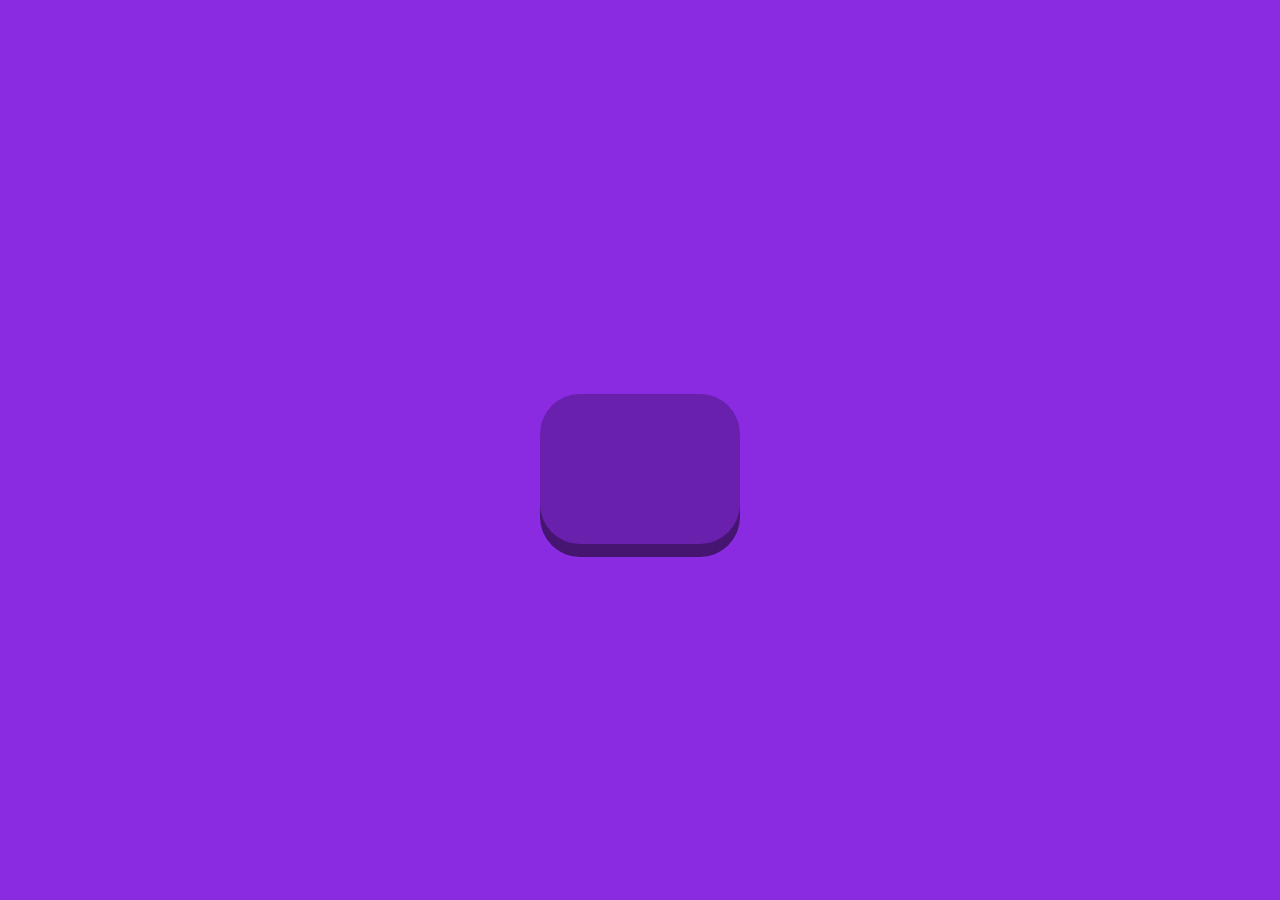
==== index.html @ 523de901 "Update index.html" ====
<!DOCTYPE html>
<html lang="en">

<head>
    <meta charset="utf-8">
    <meta name="viewport"
        content="width=device-width, initial-scale=1.0, minimum-scale=1.0, maximum-scale=1.0, user-scalable=no" />
    <meta http-equiv="X-UA-Compatible" content="IE=edge" />
    <title>Telegram Mini Apps Vanilla JS Sample App</title>
    <style>
        body {
            display: flex;
            justify-content: center;
            align-items: center;
            height: 100vh;
            margin: 0;
            background-color: blueviolet;
        }

        #button-container {
            position: relative;
        }

        #resumepause {
            width: 200px;
            height: 150px;
            border: none;
            background: rgb(105, 32, 173);
            cursor: pointer;
            background-repeat: no-repeat;
            background-position: center center;
            background-size: 80px;
            border-radius: 40px;
            outline: none;
            transition: transform 0.2s ease;
            -webkit-tap-highlight-color: transparent;
        }

        #shadow {
            position: absolute;
            top: 30px;
            left: 0;
            width: 100%;
            height: 100%;
            border-radius: 40px;
            background-color: rgba(0, 0, 0, 0.5);
            pointer-events: none;
            z-index: -1;
        }

        #resumepause.active {
            transform: translateY(20px);
        }

        /* Hide the preloaded images */
        #preloaded-images {
            display: none;
        }
    </style>
</head>

<body>
    <!-- Preload images -->
    <div id="preloaded-images">
        <img src="static/img/buttons/resume.png" alt="Resume Icon">
        <img src="static/img/buttons/pause.png" alt="Pause Icon">
    </div>

    <main>
        <div id="button-container">
            <div id="shadow"></div>
            <button id="resumepause" onclick="toggleresumepause()"></button>
        </div>
    </main>
    <script>
        var isPlaying = false;
        var playIcon = "static/img/buttons/resume.png";
        var pauseIcon = "static/img/buttons/pause.png";

        function toggleresumepause() {
            var button = document.getElementById("resumepause");
            isPlaying = !isPlaying;
            button.style.backgroundImage = "url('" + (isPlaying ? pauseIcon : playIcon) + "')";
            button.classList.toggle('active', isPlaying);
        }

        toggleresumepause();
    </script>

    <script src="https://telegram.org/js/telegram-web-app.js"></script>
    <script>
        // Init TWA
        Telegram.WebApp.ready();

        // Event occurs whenever theme settings are changed in the user's Telegram app (including switching to night mode).
        Telegram.WebApp.onEvent('themeChanged', function () {
            document.documentElement.className = Telegram.WebApp.colorScheme;
        });

        // Show main button
        Telegram.WebApp.MainButton.setParams({
            text: 'Main Button'
        });
        Telegram.WebApp.MainButton.onClick(function () {
            Telegram.WebApp.showScanQrPopup('Улыбайся', qrTextReceived)
        });
        Telegram.WebApp.MainButton.show();

        // Function to call showPopup API
        function showPopup() {
            Telegram.WebApp.showPopup({
                title: 'Title',
                message: 'Some message',
                buttons: [
                    { id: 'link', type: 'default', text: 'Open ton.org' },
                    { type: 'cancel' },
                ]
            }, function (btn) {
                if (btn === 'link') {
                    Telegram.WebApp.openLink('https://ton.org/');
                }
            });
        };

        function qrTextReceived(data) {
            var text = data.data
            Telegram.WebApp.showAlert(text)
            if (text.startsWith("http"))
                Telegram.WebApp.openLink(text, { try_instant_view: true })
            return true
        }

        // Function to toggle main TWA button
        function toggleMainButton() {
            if (Telegram.WebApp.MainButton.isVisible) {
                Telegram.WebApp.MainButton.hide();
            } else {
                Telegram.WebApp.MainButton.show();
            }
        };

        Telegram.WebApp.setHeaderColor('secondary_bg_color');

        Telegram.WebApp.onEvent('themeChanged', function () {
            document.body.setAttribute('style', '--bg-color:' + Telegram.WebApp.backgroundColor);
        });
        Telegram.WebApp.expand()
    </script>


    <!-- Eruda is console for mobile browsers -->
    <script src="https://cdn.jsdelivr.net/npm/eruda"></script>
    <script>eruda.init();</script>
</body>

</html>
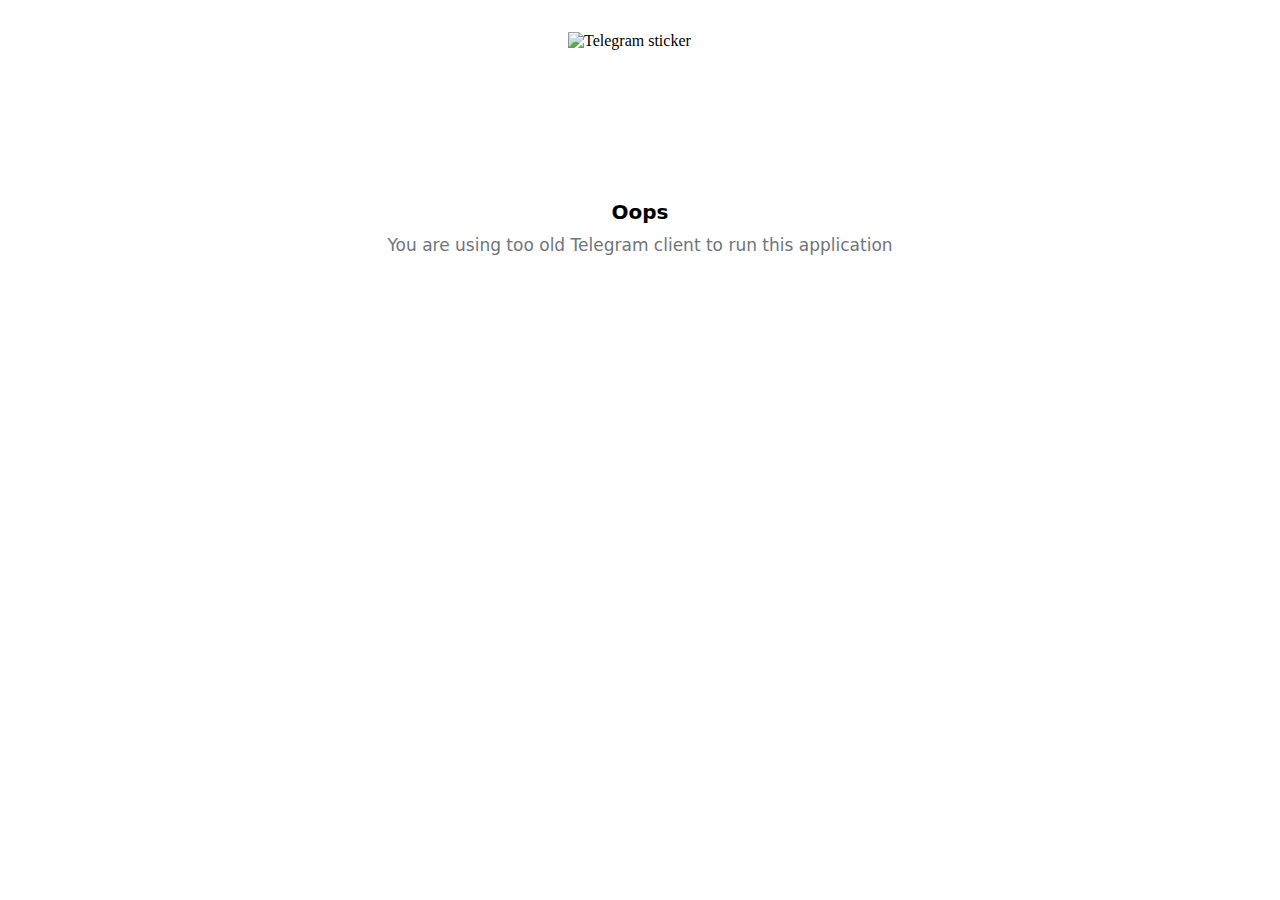
==== commit 5db24bcd: "Updates" ====
--- a/index.html
+++ b/index.html
@@ -1,156 +1,15 @@
-<!DOCTYPE html>
+<!doctype html>
 <html lang="en">
-
-<head>
-    <meta charset="utf-8">
-    <meta name="viewport"
-        content="width=device-width, initial-scale=1.0, minimum-scale=1.0, maximum-scale=1.0, user-scalable=no" />
-    <meta http-equiv="X-UA-Compatible" content="IE=edge" />
-    <title>Telegram Mini Apps Vanilla JS Sample App</title>
-    <style>
-        body {
-            display: flex;
-            justify-content: center;
-            align-items: center;
-            height: 100vh;
-            margin: 0;
-            background-color: blueviolet;
-        }
-
-        #button-container {
-            position: relative;
-        }
-
-        #resumepause {
-            width: 200px;
-            height: 150px;
-            border: none;
-            background: rgb(105, 32, 173);
-            cursor: pointer;
-            background-repeat: no-repeat;
-            background-position: center center;
-            background-size: 80px;
-            border-radius: 40px;
-            outline: none;
-            transition: transform 0.2s ease;
-            -webkit-tap-highlight-color: transparent;
-        }
-
-        #shadow {
-            position: absolute;
-            top: 30px;
-            left: 0;
-            width: 100%;
-            height: 100%;
-            border-radius: 40px;
-            background-color: rgba(0, 0, 0, 0.5);
-            pointer-events: none;
-            z-index: -1;
-        }
-
-        #resumepause.active {
-            transform: translateY(20px);
-        }
-
-        /* Hide the preloaded images */
-        #preloaded-images {
-            display: none;
-        }
-    </style>
-</head>
-
-<body>
-    <!-- Preload images -->
-    <div id="preloaded-images">
-        <img src="static/img/buttons/resume.png" alt="Resume Icon">
-        <img src="static/img/buttons/pause.png" alt="Pause Icon">
-    </div>
-
-    <main>
-        <div id="button-container">
-            <div id="shadow"></div>
-            <button id="resumepause" onclick="toggleresumepause()"></button>
-        </div>
-    </main>
-    <script>
-        var isPlaying = false;
-        var playIcon = "static/img/buttons/resume.png";
-        var pauseIcon = "static/img/buttons/pause.png";
-
-        function toggleresumepause() {
-            var button = document.getElementById("resumepause");
-            isPlaying = !isPlaying;
-            button.style.backgroundImage = "url('" + (isPlaying ? pauseIcon : playIcon) + "')";
-            button.classList.toggle('active', isPlaying);
-        }
-
-        toggleresumepause();
-    </script>
-
-    <script src="https://telegram.org/js/telegram-web-app.js"></script>
-    <script>
-        // Init TWA
-        Telegram.WebApp.ready();
-
-        // Event occurs whenever theme settings are changed in the user's Telegram app (including switching to night mode).
-        Telegram.WebApp.onEvent('themeChanged', function () {
-            document.documentElement.className = Telegram.WebApp.colorScheme;
-        });
-
-        // Show main button
-        Telegram.WebApp.MainButton.setParams({
-            text: 'Main Button'
-        });
-        Telegram.WebApp.MainButton.onClick(function () {
-            Telegram.WebApp.showScanQrPopup('Улыбайся', qrTextReceived)
-        });
-        Telegram.WebApp.MainButton.show();
-
-        // Function to call showPopup API
-        function showPopup() {
-            Telegram.WebApp.showPopup({
-                title: 'Title',
-                message: 'Some message',
-                buttons: [
-                    { id: 'link', type: 'default', text: 'Open ton.org' },
-                    { type: 'cancel' },
-                ]
-            }, function (btn) {
-                if (btn === 'link') {
-                    Telegram.WebApp.openLink('https://ton.org/');
-                }
-            });
-        };
-
-        function qrTextReceived(data) {
-            var text = data.data
-            Telegram.WebApp.showAlert(text)
-            if (text.startsWith("http"))
-                Telegram.WebApp.openLink(text, { try_instant_view: true })
-            return true
-        }
-
-        // Function to toggle main TWA button
-        function toggleMainButton() {
-            if (Telegram.WebApp.MainButton.isVisible) {
-                Telegram.WebApp.MainButton.hide();
-            } else {
-                Telegram.WebApp.MainButton.show();
-            }
-        };
-
-        Telegram.WebApp.setHeaderColor('secondary_bg_color');
-
-        Telegram.WebApp.onEvent('themeChanged', function () {
-            document.body.setAttribute('style', '--bg-color:' + Telegram.WebApp.backgroundColor);
-        });
-        Telegram.WebApp.expand()
-    </script>
-
-
-    <!-- Eruda is console for mobile browsers -->
-    <script src="https://cdn.jsdelivr.net/npm/eruda"></script>
-    <script>eruda.init();</script>
-</body>
-
+  <head>
+    <meta charset="utf-8"/>
+    <meta name="viewport" content="width=device-width, initial-scale=1, user-scalable=no"/>
+    <meta name="theme-color" content="#000000"/>
+    <title>Telegram Mini App</title>
+    <script type="module" crossorigin src="/assets/index-D-DEs6H0.js"></script>
+    <link rel="stylesheet" crossorigin href="/assets/index-EFllK6Ol.css">
+  </head>
+  <body>
+    <noscript>You need to enable JavaScript to run this app.</noscript>
+    <div id="root"></div>
+  </body>
 </html>
--- a/assets/index-EFllK6Ol.css
+++ b/assets/index-EFllK6Ol.css
@@ -0,0 +1 @@
+.link{text-decoration:none;color:var(--tg-theme-link-color)}.rgb{display:inline-flex;align-items:center;gap:5px}.rgb__icon{width:18px;aspect-ratio:1;border:1px solid #555;border-radius:50%}.display-data__header{font-weight:400}.display-data__line{padding:16px 24px}.display-data__line-title{color:var(--tg-theme-subtitle-text-color)}.display-data__line-value{word-break:break-word}.ton-connect-page__placeholder{position:absolute;top:0;left:0;width:100%;height:100%;box-sizing:border-box}.ton-connect-page__button{margin:16px auto 0}.ton-connect-page__button-connected{margin:16px 24px 16px auto}.tgui-f23c0e195677169c{background:var(--tgui--bg_color);overflow:hidden}.tgui-947b927060015de8{max-height:0;transition:max-height .1s ease-in-out}.tgui-60e7968097edfa6f{color:var(--tgui--link_color);transition:transform .15s ease-out}.tgui-c900ecbd6d8d6d5e{transform:rotate(180deg)}.tgui-b8dfba0b5c3d054c{--tgui--cell--middle--padding:16px 0;align-items:center;display:flex;gap:24px;padding:0 24px}.tgui-7b5bccbb645b495f{gap:16px}.tgui-7edaaf0c57797623{background:var(--tgui--tertiary_bg_color)}.tgui-56b2e897ed7ccb22,.tgui-aaa795d78c356ac1{align-items:center;display:flex;justify-content:center}.tgui-8735a62be5a8b8a7{display:flex;flex-direction:column;flex-grow:1;gap:2px;max-width:100%;min-width:0;padding:var(--tgui--cell--middle--padding)}.tgui-1c6d7865a76a19bc,.tgui-8735a62be5a8b8a7>*{overflow:hidden;text-overflow:ellipsis}.tgui-b8dfba0b5c3d054c:not(.tgui-6c49dadccf648a5b) .tgui-1c6d7865a76a19bc,.tgui-b8dfba0b5c3d054c:not(.tgui-6c49dadccf648a5b) .tgui-8735a62be5a8b8a7>*{white-space:nowrap}.tgui-46dd90b57ffed25f{color:var(--tgui--subtitle_text_color)}.tgui-a894f59f4c5ad72f{align-items:center;display:inline-flex;gap:4px}.tgui-bb909928b48f948b,.tgui-d528ef65a8b76273,.tgui-fc059ed3ac5799a6{color:var(--tgui--hint_color)}.tgui-7b5bccbb645b495f{--tgui--cell--middle--padding:12px 0;padding:0 16px}@media (hover:hover) and (pointer:fine){.tgui-b8dfba0b5c3d054c:hover{background:var(--tgui--tertiary_bg_color)}}.tgui-b5d680db78c4cc2e{cursor:pointer;isolation:isolate;position:relative;transition:opacity .15s ease-out}.tgui-b5d680db78c4cc2e[readonly]{cursor:default;pointer-events:visible}.tgui-b5d680db78c4cc2e[disabled]{cursor:default;opacity:.35}.tgui-34eb6f8b96874d40:active,.tgui-7c5d6c1f6bbe3eaf:active{opacity:.65}@media (hover:hover) and (pointer:fine){.tgui-34eb6f8b96874d40:hover,.tgui-7c5d6c1f6bbe3eaf:hover{opacity:.85}}.tgui-8071f6e38c77bc0b{border-radius:inherit;bottom:0;left:0;overflow:hidden;position:absolute;right:0;top:0;transition:background-color .15s ease-out}.tgui-e156954daf886976{animation:tgui-81605f53eca39186 .3s cubic-bezier(.3,.3,.5,1);background:var(--tgui--outline);border-radius:50%;content:"";height:24px;margin:-12px 0;opacity:0;position:absolute;width:24px}@keyframes tgui-81605f53eca39186{0%{opacity:1;transform:scale(1)}30%{opacity:1}to{opacity:0;transform:scale(8)}}.tgui-30064fce0d501f17{font-size:var(--tgui--subheadline1--font_size);line-height:var(--tgui--subheadline1--line_height)}.tgui-8f63cd31b2513281{font-size:var(--tgui--subheadline2--font_size);line-height:var(--tgui--subheadline2--line_height)}.tgui-c3e2e598bd70eee6{font-family:var(--tgui--font-family)}.tgui-080a44e6ac3f4d27{margin:0}.tgui-5c92f90c2701fa17{font-weight:var(--tgui--font_weight--accent1)}.tgui-809f1f8a3f64154d{font-weight:var(--tgui--font_weight--accent2)}.tgui-5b8bdfbd2af10f59{font-weight:var(--tgui--font_weight--accent3)}.tgui-c602097b30e4ede9{text-transform:uppercase}.tgui-2916d621b0ea5857{font-size:var(--tgui--caption1--font_size);line-height:var(--tgui--caption1--line_height)}.tgui-937d123c23df98b3{font-size:var(--tgui--caption2--font_size);line-height:var(--tgui--caption2--line_height)}.tgui-65c206f0fd891b6b{font-size:var(--tgui--text--font_size);line-height:var(--tgui--text--line_height)}.tgui-91c5537b51b490a7{border-radius:50%}.tgui-305551eb3f5abb68.tgui-305551eb3f5abb68{background-color:var(--tgui--secondary_fill);color:var(--tgui--link_color)}.tgui-30d8642662534eb5{align-items:center;background-color:var(--tgui--tertiary_bg_color);box-shadow:0 0 0 1px var(--tgui--outline);display:flex;justify-content:center;position:relative}.tgui-1191c597a64dbd25{border-radius:inherit;display:block;height:100%;-o-object-fit:cover;object-fit:cover;position:absolute;visibility:hidden;width:100%}.tgui-72bd4140eca37f53 .tgui-1191c597a64dbd25{visibility:visible}.tgui-5ee2f1c6e1da49b5{align-items:center;display:flex;justify-content:center;position:absolute}.tgui-e3bcc434a6ee9317{position:absolute;right:-12px;top:-12px}.tgui-562f7459d74103ea{align-items:center;border-radius:20px;box-sizing:border-box;display:inline-flex;height:20px;justify-content:center;margin:0 6px;min-width:20px;padding:0 5px}.tgui-c1a5e9170826a773{height:24px;padding:0 6px}.tgui-4f69ed647e40e245{border-radius:50%;display:inline-block;height:6px;margin:7px;width:6px}.tgui-6e63faaa2b33f4ae{background:var(--tgui--button_color);color:var(--tgui--button_text_color)}.tgui-4b52474c713ffa7c{background:var(--tgui--destructive_text_color);color:var(--tgui--button_text_color)}.tgui-0278f262d68294f0{background:var(--tgui--secondary_fill);color:var(--tgui--link_color)}.tgui-0883e451f3707277{background:var(--tgui--plain_background);color:var(--tgui--plain_foreground)}.tgui-6b3dbcedd9052940{background:var(--tgui--white);color:var(--tgui--link_color)}.tgui-e05fce4753086879{font-size:var(--tgui--headline--font_size);line-height:var(--tgui--headline--line_height)}.tgui-c6d7432a5c12debe{font-size:var(--tgui--large_title--font_size);line-height:var(--tgui--large_title--line_height)}.tgui-2fc52ee93e8068a6{font-size:var(--tgui--title1--font_size);line-height:var(--tgui--title1--line_height)}.tgui-72c2a480384c4fb1{font-size:var(--tgui--title2--font_size);line-height:var(--tgui--title2--line_height)}.tgui-45c5f45d3e9105f4{font-size:var(--tgui--title3--font_size);line-height:var(--tgui--title3--line_height)}.tgui-54214e0db34f53c3{position:absolute;right:-12px;top:0}.tgui-28e0a2576155be01{display:flex}.tgui-28e0a2576155be01>:not(:first-child){margin-left:-12px}.tgui-28e0a2576155be01>*{box-shadow:0 0 0 3px var(--tgui--bg_color)}.tgui-c3d21871b48e0ba3{background:var(--tgui--bg_color);display:flex;gap:20px;overflow:hidden;padding:16px 20px;position:relative}.tgui-7b260d7ad33f3ba0:not(.tgui-f80265c401d577b0){box-shadow:var(--tgui--base--section--box_shadow)}.tgui-cefdf70a2d9648ea{border-radius:16px}.tgui-f80265c401d577b0{padding:20px}.tgui-f80265c401d577b0 .tgui-2646957e5c9379f3{color:var(--tgui--white)}.tgui-f80265c401d577b0 .tgui-62a759a0c54c3667{color:var(--tgui--white);opacity:.8}.tgui-d67d90bbcab86e14{background:var(--tgui--bg_color)}.tgui-7b260d7ad33f3ba0.tgui-d67d90bbcab86e14{border:1px solid var(--tgui--outline);border-radius:16px;box-shadow:none;margin:8px 20px}.tgui-cefdf70a2d9648ea.tgui-d67d90bbcab86e14{background:var(--tgui--quartenary_bg_color);margin:8px 16px}.tgui-11921b54915b369c{bottom:0;left:0;position:absolute;right:0;top:0}.tgui-a04b768cea14d789{display:flex;flex:1 1 0;flex-direction:column;gap:2px;z-index:var(--tgui--z-index--simple)}.tgui-62a759a0c54c3667{color:var(--tgui--subtitle_text_color)}.tgui-1e638bcb841cdfbc{color:var(--tgui--hint_color)}.tgui-5e0d89b3bc8342d8{display:flex;gap:4px;margin-top:10px}.tgui-fa2f2ea4a4ffc035{border-radius:50%;height:28px}.tgui-79024fcb6d81ad79{background:var(--tgui--secondary_fill);border-left:3px solid var(--tgui--link_color);border-radius:4px;padding:6px 28px 8px 12px;position:relative}.tgui-16ed20e7a6e2daa0{color:var(--tgui--text_color)}.tgui-bd5b6cd161834705{display:block;position:absolute;right:6px;top:4px}.tgui-6c9b3f1fd52a3108{color:var(--tgui--link_color)}.tgui-117e77cd385a9c8d{align-items:center;border:none;border-radius:8px;box-sizing:border-box;display:inline-flex;justify-content:center;max-width:100%;min-width:80px;text-decoration:none}.tgui-726846958fe7f4a0{flex-grow:1;width:100%}.tgui-117e77cd385a9c8d:after{background:var(--tgui--bg_color);bottom:0;content:"";left:0;opacity:0;position:absolute;right:0;top:0;transition:opacity .15s ease-out}.tgui-06cc94d03a7c4dd7,.tgui-8310172a5320ab71{align-items:center;display:flex;justify-content:center}.tgui-5f6014c0f063b6de{overflow:hidden;text-overflow:ellipsis;white-space:nowrap;z-index:var(--tgui--z-index--simple)}.tgui-014f2b7d196b090d.tgui-014f2b7d196b090d{align-items:center;background:inherit;border-radius:inherit;color:var(--tgui--button--spinner-color);cursor:auto;display:flex;height:100%;justify-content:center;position:absolute;width:100%}.tgui-13f23a224303ddaa{border-radius:20px;gap:6px;height:36px;min-width:34px;padding:8px 12px}.tgui-1a16a49d89076ff4{gap:8px;height:42px;min-width:42px;padding:8px 14px}.tgui-9cef742a22f195c9{gap:10px;height:50px;padding:10px 20px}.tgui-8a1ca9efa24f4809{--tgui--button--hovered-opacity:.15;--tgui--button--spinner-color:var(--tgui--button_text_color);background:var(--tgui--button_color);color:var(--tgui--button_text_color)}.tgui-91bda9a36246a33c{--tgui--button--hovered-opacity:.07;--tgui--button--spinner-color:var(--tgui--link_color);background:var(--tgui--secondary_fill);color:var(--tgui--link_color)}.tgui-48956537c34690db{--tgui--button--hovered-opacity:.03;--tgui--button--spinner-color:var(--tgui--plain_foreground);background:transparent;color:var(--tgui--link_color)}.tgui-93106efd6b6d66ee{background:var(--tgui--plain_background)}.tgui-93106efd6b6d66ee,.tgui-e884e36ff1faa596{--tgui--button--hovered-opacity:.5;--tgui--button--spinner-color:var(--tgui--plain_foreground);color:var(--tgui--plain_foreground)}.tgui-e884e36ff1faa596{background:inherit;box-shadow:0 0 0 1px var(--tgui--outline)}.tgui-ba6d30cc81e39ae5{--tgui--button--hovered-opacity:.5;--tgui--button--spinner-color:var(--tgui--surface_dark);background:var(--tgui--white)}.tgui-55e8aa7f5cea2280.tgui-1a16a49d89076ff4{border-radius:12px}.tgui-55e8aa7f5cea2280:after{content:unset}.tgui-490cb0f5ec4998f3 .tgui-06cc94d03a7c4dd7,.tgui-490cb0f5ec4998f3 .tgui-5f6014c0f063b6de,.tgui-490cb0f5ec4998f3 .tgui-8310172a5320ab71{opacity:0}@media (hover:hover) and (pointer:fine){.tgui-117e77cd385a9c8d:hover:after{opacity:var(--tgui--button--hovered-opacity)}}.tgui-0ac8c3540e603b63{color:var(--tgui--link_color)}.tgui-562a3eae646b486d{color:var(--tgui--hint_color)}.tgui-dbf261f4b3046bb3{background:var(--tgui--tertiary_bg_color);border-radius:20px;box-shadow:0 32px 64px #0000000a,0 0 2px 1px #00000005;display:inline-block;overflow:hidden;position:relative}.tgui-c6ad96fdf8ce4b28{background:var(--tgui--plain_foreground)}.tgui-80c6a0ba7b3c11fd{--tgui--cell--middle--padding:16px 0;background:var(--tgui--card_bg_color);padding:0 20px}.tgui-814d1971a92687e3{--tgui--text_color:var(--tgui--white);--tgui--hint_color:hsla(0,0%,100%,.75);background:linear-gradient(180deg,transparent 0,var(--tgui--black) 100%);bottom:0;left:0;padding-top:48px;position:absolute;right:0}.tgui-422c21c917cc0873{display:-webkit-box;-webkit-line-clamp:2;-webkit-box-orient:vertical;white-space:break-spaces}.tgui-27c5a061c5f35c04{font-weight:var(--tgui--font_weight--accent2)}.tgui-814d1971a92687e3 .tgui-27c5a061c5f35c04{color:var(--tgui--white)}.tgui-79efb12936705a6f{position:absolute;right:16px;top:16px}.tgui-6372c64c79ad2959{align-items:center;border-radius:10px;box-sizing:border-box;display:inline-flex;gap:8px;justify-content:center;padding:8px 12px;-webkit-user-select:none;-moz-user-select:none;user-select:none}.tgui-b8b077d7e3491b30{background:var(--tgui--surface_primary);box-shadow:0 12px 24px #0000000d}.tgui-ccc3e4a302799418{background:var(--tgui--plain_background)}.tgui-fdfccf8f92c11530{border-radius:10px;box-shadow:0 0 0 1px var(--tgui--outline)}.tgui-9c7ff8cd23a6ea9a{color:var(--tgui--plain_foreground);flex:1 1 0;overflow:hidden;text-overflow:ellipsis}.tgui-0d7ce20ebc0fc7aa{margin-right:2px}.tgui-67f596882eb2b6ab{align-items:center;color:var(--tgui--secondary_hint_color);display:flex;margin-top:1.5px}.tgui-a8ce18a8594cea9b{align-items:center;background:transparent;border:none;color:var(--tgui--link_color);display:flex;gap:24px;height:48px;padding:10px 24px;width:100%}.tgui-6e7ca796043fe6ca{color:var(--tgui--destructive_text_color)}.tgui-f464dba82cb8b46e{gap:18px;height:44px;padding:8px 18px}.tgui-c5be765fabc1327f{text-align:right}.tgui-437ab2028f14c95c{align-items:center;color:var(--tgui--secondary_hint_color);display:flex;gap:12px}.tgui-4af039094fb946b4{color:var(--tgui--hint_color);margin:2px 0 0}.tgui-97dd747d03e9d3e0{align-items:center;color:var(--tgui--hint_color);display:flex;gap:8px}.tgui-64a5a0dc5509605e{flex-grow:1;overflow-wrap:anywhere}.tgui-3b026a2674eb3f4c{flex-shrink:0}.tgui-dda0e80fdf796ba5{border:none;border-radius:12px;display:inline-flex;padding:8px}.tgui-b92d762e02762017{border-radius:50%;padding:6px}.tgui-93cba8aff2e72079{background:var(--tgui--secondary_fill);color:var(--tgui--link_color)}.tgui-08ef1486bc111162{background:transparent;color:var(--tgui--link_color)}.tgui-2250ff52f0b5cf71{background:var(--tgui--plain_background);color:var(--tgui--plain_foreground)}.tgui-53781f3cf83e8be1{background:inherit;box-shadow:0 0 0 1px var(--tgui--outline);color:var(--tgui--plain_foreground)}.tgui-39e9f02ce4b4b950{display:flex;gap:12px}.tgui-b3d7f75461a64b76{gap:8px}.tgui-c5545e0bc6105e48{align-items:center;background:transparent;border:none;border-radius:12px;box-sizing:border-box;color:var(--tgui--link_color);display:flex;flex:1 0 0;flex-direction:column;gap:3px;justify-content:center;max-width:100%;min-height:60px;min-width:64px;padding:0 12px}.tgui-bf32cd3c110b8729{gap:4px;min-height:64px;min-width:72px}.tgui-99a630d0096f2169{background:var(--tgui--secondary_fill)}.tgui-30bf4976f818e8bf{background:var(--tgui--plain_background);color:var(--tgui--plain_foreground)}.tgui-c0c9bf3b1a53a8a4{max-width:inherit;overflow:hidden;text-overflow:ellipsis;white-space:nowrap}.tgui-389a43acd684137a>:not(:last-child){margin-bottom:12px}.tgui-cfed40fe81d34ad5{box-sizing:border-box;padding:10px 18px}.tgui-e5c3a5b87f8b1f46{align-items:center;display:flex;flex-direction:column;gap:24px;justify-content:center;overflow:hidden;padding:32px}.tgui-9c3dbc0ef84585d4{margin:0;overflow-wrap:anywhere;text-align:center}.tgui-87cd6af55f73428d{color:var(--tgui--hint_color)}.tgui-87cd6af55f73428d:not(:first-child){margin-top:8px}.tgui-8e15431b81f6601e .tgui-db9be63c4fecf79b{background:var(--tgui--section_bg_color);box-shadow:0 1px 2px #0000001a}.tgui-97eca24324122dbc .tgui-4b78bed6e925088e{background:var(--tgui--section_bg_color);border-radius:12px}.tgui-97eca24324122dbc .tgui-4b78bed6e925088e>:first-child{border-radius:12px 12px 0 0}.tgui-97eca24324122dbc .tgui-4b78bed6e925088e>:last-child{border-radius:0 0 12px 12px}.tgui-97eca24324122dbc .tgui-4b78bed6e925088e>:only-child{border-radius:12px}.tgui-8af0d10d5540c6cc{border-top:none;border-color:var(--tgui--outline);border-width:var(--tgui--border--width);margin:0}.tgui-dbb364e8ced00cc8{padding:12px 24px}.tgui-8c4c6f82ba895475{padding:8px 16px 0}.tgui-8ebba379083b615a{padding:16px 24px 20px;text-align:center}.tgui-8c4c6f82ba895475.tgui-8ebba379083b615a{padding:16px 16px 0}.tgui-67471b69da3e3062{color:var(--tgui--section_header_text_color)}.tgui-d0251b46536ac046{color:var(--tgui--link_color);padding:20px 24px 4px 22px}.tgui-34fd1a25cc171439{color:var(--tgui--text_color);padding-left:24px}.tgui-b7217abb24e8763a{color:var(--tgui--section_header_text_color);padding:16px 16px 8px}.tgui-b7217abb24e8763a.tgui-34fd1a25cc171439{color:var(--tgui--text_color);padding:0 0 12px}.tgui-f492b616576c67fb{display:flex;gap:9px;padding:12px}.tgui-d45985ba4cb27e5f{background:var(--tgui--tertiary_bg_color);border-radius:2px;height:3px;min-width:3px;width:100%}.tgui-352b8d247f473986{background:var(--tgui--link_color)}.tgui-b53f1370d519b689{display:flex;flex-direction:column;gap:24px;margin:0;padding:32px 44px}.tgui-732e8859c58ffb77{flex-direction:row}.tgui-4614301efc783534{display:flex;overflow-x:scroll;-webkit-overflow-scrolling:touch;scrollbar-width:none}.tgui-4e145f66199825da::-webkit-scrollbar{display:none}.tgui-caaaa27ccfa566b7{--tgui--timeline--item--thickness:4px;--tgui--timeline--item--size:12px;display:flex;gap:32px}.tgui-caaaa27ccfa566b7:last-child .tgui-3fc2f0d7045d23d8{display:none}.tgui-0f46575488c31b93{min-width:var(--tgui--timeline--item--size);position:relative}.tgui-d7ba9c56743387af{border-radius:50%;height:var(--tgui--timeline--item--size);left:0;top:4px;width:var(--tgui--timeline--item--size)}.tgui-3fc2f0d7045d23d8,.tgui-d7ba9c56743387af{background:var(--tgui--quartenary_bg_color);position:absolute}.tgui-3fc2f0d7045d23d8{border-radius:2px;bottom:0;height:calc(100% - 4px);left:50%;top:24px;transform:translate(-50%);width:var(--tgui--timeline--item--thickness)}.tgui-bf9f87dd32ecad81{overflow:hidden}.tgui-2b850faa8f3a520a{display:inline-block;margin-bottom:4px}.tgui-b9a4d9afcd70e355{color:var(--tgui--hint_color)}.tgui-581d134185fd28b4 .tgui-d7ba9c56743387af,.tgui-dcd66bc07faad440 .tgui-3fc2f0d7045d23d8,.tgui-dcd66bc07faad440 .tgui-d7ba9c56743387af{background:var(--tgui--link_color)}.tgui-566b727e7a35e935 .tgui-0f46575488c31b93{--tgui--timeline--item--size:16px}.tgui-566b727e7a35e935 .tgui-d7ba9c56743387af{top:6px}.tgui-566b727e7a35e935 .tgui-3fc2f0d7045d23d8{height:calc(100% + 26px);top:6px}.tgui-f461f2eeb28c21d0{flex-direction:column;gap:24px}.tgui-f461f2eeb28c21d0 .tgui-0f46575488c31b93{align-items:center;display:flex;height:var(--tgui--timeline--item--size)}.tgui-f461f2eeb28c21d0 .tgui-d7ba9c56743387af{top:0}.tgui-f461f2eeb28c21d0 .tgui-3fc2f0d7045d23d8{height:var(--tgui--timeline--item--thickness);left:0;top:50%;transform:translateY(-50%);width:calc(100% + 36px)}.tgui-f461f2eeb28c21d0 .tgui-2b850faa8f3a520a{white-space:nowrap}.tgui-81a5164cd16c05d5{stroke:var(--tgui--link_color);transform:rotate(-90deg)}.tgui-ced47fd163a53511{border-radius:2px;height:4px;overflow:hidden;position:relative}.tgui-44060f289fdbdb84:after{bottom:0;content:"";left:0;opacity:.4;right:0;top:0}.tgui-027278a6d6708965,.tgui-44060f289fdbdb84:after{background:var(--tgui--link_color);position:absolute}.tgui-027278a6d6708965{border-radius:inherit;height:100%;transition:width .2s ease;z-index:var(--tgui--z-index--simple)}.tgui-97f2df57786b02dc{position:relative}.tgui-3eb6091f664c15d6:after,.tgui-3eb6091f664c15d6:before{bottom:0;content:"";left:0;position:absolute;right:0;top:0;z-index:var(--tgui--z-index--simple)}.tgui-97f2df57786b02dc:before{background:var(--tgui--secondary_bg_color)}.tgui-97f2df57786b02dc:not(.tgui-ecf101b3117a96c8):after{animation:tgui-3a837cc9661e7502 1.8s linear infinite;background-color:var(--tgui--bg_color);z-index:var(--tgui--z-index--skeleton)}@keyframes tgui-3a837cc9661e7502{0%,to{opacity:.4}50%{opacity:.7}}.tgui-bed09b0692380ce7{animation:tgui-738ce40067f9bb6e .34s cubic-bezier(.3,.3,.5,1);bottom:10px;box-sizing:border-box;left:10px;max-width:460px;position:fixed;right:10px;transition:transform .32s cubic-bezier(.3,.3,.5,1);-webkit-user-select:none;-moz-user-select:none;user-select:none}.tgui-a869502f11f22b6c{align-items:center;-webkit-backdrop-filter:blur(28px);backdrop-filter:blur(28px);background:var(--tgui--surface_dark);border-radius:10px;bottom:0;box-sizing:border-box;display:flex;gap:12px;left:0;padding:10px 16px 10px 10px;position:sticky;right:0;top:0;width:100%}.tgui-a1e25a2488982fc5{transform:translate3d(0,140%,0)}.tgui-c2ca59c94a46245e{bottom:16px}.tgui-c2ca59c94a46245e .tgui-a869502f11f22b6c{border-radius:14px}.tgui-093aea87229643ac,.tgui-229bfa1a0a8ac43f{align-items:center;color:var(--tgui--toast_accent_color);display:flex}.tgui-7d8f183ba67229e9{color:var(--tgui--white);display:flex;flex:1 1 0;flex-direction:column;gap:1px}@keyframes tgui-738ce40067f9bb6e{0%{transform:translate3d(0,140%,0)}to{transform:translateZ(0)}}.tgui-4d26fba7185ffa9f{background:transparent;border:none;color:var(--tgui--toast_accent_color);padding:0}.tgui-86f452d8e92a2075{display:table;position:relative}.tgui-86f452d8e92a2075:before{background-color:var(--tgui--bg_color);background-image:url(/assets/2d82b92e720462f8dd3b-Bh4Fahcw.svg);bottom:0;content:"";left:0;position:absolute;right:0;top:0;transition:.4s ease;z-index:var(--tgui--z-index--simple)}.tgui-aff2a6268e887037:before{opacity:0}.tgui-abbb25a9ce45033e{cursor:pointer;position:relative}.tgui-6e9776e8c33b2626{cursor:default;opacity:.3}.tgui-21b20ecaad17ccf9{color:var(--tgui--outline);display:block}.tgui-bca5056bf34297b0{color:var(--tgui--link_color);opacity:0;position:absolute;top:0;transition:opacity .15s ease-out}.tgui-60cf4cc79ba44c4f:checked~.tgui-bca5056bf34297b0{opacity:1}.tgui-b9fd8cdf929947df{height:1px;margin:-1px;padding:0;position:absolute;white-space:nowrap;width:1px;clip:rect(0,0,0,0);border:0;-webkit-clip-path:inset(50%);clip-path:inset(50%);opacity:0;overflow:hidden}.tgui-a03137b1ed760aaf{display:flex;gap:10px;min-height:48px;padding:10px 12px 10px 16px}.tgui-ca1c0e2d013ae260{min-height:50px;padding:10px 16px}.tgui-f3ab78c8048cb9dc{align-items:center;background:conic-gradient(from 0deg at 50% 50%,#0c28ff,#03ffff,#24d627,#fdff22,#ff2227,#fe2df6,#7122ff 1turn);border-radius:50%;display:flex;height:24px;justify-content:center;position:relative;width:24px}.tgui-93beab8699996b1e{border-radius:50%;height:16px;width:16px}.tgui-93beab8699996b1e:after,.tgui-93beab8699996b1e:before{border-radius:inherit;content:"";position:absolute}.tgui-93beab8699996b1e:before{background:var(--tgui--bg_color);bottom:2px;left:2px;right:2px;top:2px}.tgui-93beab8699996b1e:after{background:inherit;bottom:4px;left:4px;right:4px;top:4px}.tgui-21dba5277ef0ddd7{flex:1 1 0}.tgui-8ca550c2fc85eff5{background:var(--tgui--bg_color);padding:20px 22px 16px;position:relative}.tgui-8ca550c2fc85eff5 .tgui-9f9a52f695b85cc9{background:var(--tgui--bg_color);border-radius:5px;color:var(--tgui--secondary_hint_color);left:32px;max-width:calc(100% - 86px);overflow:hidden;padding:0 6px;position:absolute;text-overflow:ellipsis;top:6px;white-space:nowrap}.tgui-4a83fef1f04acb0e{pointer-events:none;position:relative}.tgui-7707c5d942b7b9af.tgui-4a83fef1f04acb0e{opacity:.35}.tgui-8ca550c2fc85eff5.tgui-4a83fef1f04acb0e:after{background:var(--tgui--bg_color);bottom:0;content:"";left:0;opacity:.5;position:absolute;right:0;top:0}.tgui-0f5050defacbf813{align-items:center;box-sizing:border-box;display:flex}.tgui-16b3783d394bc7db,.tgui-8f04eff653cfa5e5{display:flex}.tgui-8ca550c2fc85eff5 .tgui-0f5050defacbf813{border-radius:14px;box-shadow:0 0 0 2px var(--tgui--outline)}.tgui-8ca550c2fc85eff5.tgui-41b168516bddcf4b .tgui-9f9a52f695b85cc9{color:var(--tgui--destructive_text_color)}.tgui-8ca550c2fc85eff5.tgui-41b168516bddcf4b .tgui-0f5050defacbf813{box-shadow:0 0 0 2px var(--tgui--destructive_text_color)}.tgui-8ca550c2fc85eff5.tgui-89277928456f0e30 .tgui-9f9a52f695b85cc9{color:var(--tgui--link_color)}.tgui-8ca550c2fc85eff5.tgui-89277928456f0e30 .tgui-0f5050defacbf813{box-shadow:0 0 0 2px var(--tgui--link_color)}.tgui-7707c5d942b7b9af .tgui-0f5050defacbf813{background:var(--tgui--bg_color);border-radius:12px}.tgui-7707c5d942b7b9af.tgui-41b168516bddcf4b .tgui-0f5050defacbf813{box-shadow:0 0 0 1.5px var(--tgui--destructive_text_color)}.tgui-d9de1f32aee12a15{gap:12px;padding:12px 16px}.tgui-9b2ad13855aef059{min-height:48px}.tgui-c4863cd4c893a047{background:transparent;border:0;box-sizing:border-box;color:var(--tgui--text_color);display:block;margin:0;outline:0;padding:0;resize:none;text-overflow:ellipsis;width:100%}.tgui-c4863cd4c893a047::-webkit-inner-spin-button,.tgui-c4863cd4c893a047::-webkit-outer-spin-button{-webkit-appearance:none}.tgui-c4863cd4c893a047::-moz-placeholder{color:var(--tgui--secondary_hint_color)}.tgui-c4863cd4c893a047::placeholder{color:var(--tgui--secondary_hint_color)}.tgui-6cca8a28a056cc34{--tgui--multiselect--min-height:52px;min-height:var(--tgui--multiselect--min-height);position:relative;width:100%}.tgui-1ed7193796bd9fff.tgui-1ed7193796bd9fff{min-height:var(--tgui--multiselect--min-height);padding-right:48px}.tgui-e9b05eb8feaa0359{color:var(--tgui--secondary_hint_color);position:absolute;right:16px}.tgui-c56e136f855e5144{--tgui--multiselect--gap:8px;box-sizing:border-box;display:flex;flex-grow:1;flex-shrink:1;flex-wrap:wrap;gap:var(--tgui--multiselect--gap);margin:0;max-width:100%;overflow:hidden;padding:8px;position:relative}.tgui-991d85450550abb9{max-width:calc(100% - var(--tgui--multiselect--gap));padding:6px 12px}.tgui-41e02fd2529dfbd2{-webkit-appearance:none;-moz-appearance:none;appearance:none;background:transparent;border:0;box-shadow:none;color:var(--tgui--text_color);display:flex;flex:1;flex-direction:column;justify-content:center;outline:none;padding:0 8px;position:relative;width:100%}.tgui-41e02fd2529dfbd2::-moz-placeholder{color:var(--tgui--secondary_hint_color)}.tgui-41e02fd2529dfbd2::placeholder{color:var(--tgui--secondary_hint_color)}.tgui-41e02fd2529dfbd2[readonly]{cursor:default}.tgui-ac1d436c45aafe04 .tgui-41e02fd2529dfbd2{text-overflow:ellipsis;white-space:nowrap}.tgui-0b4134fd8d5c05ac{color:var(--tgui--hint_color);display:flex}.tgui-70d34454bcf3c3e4{background:var(--tgui--bg_color);border-radius:12px;box-shadow:0 32px 64px #0000000a,0 0 2px 1px #00000005;box-sizing:border-box;margin-top:8px;max-height:168px;overflow-y:scroll;width:100%}.tgui-6a25d2bd42bb932c{color:var(--tgui--hint_color)}.tgui-15f9ec3c119467a6{height:48px;padding:0 16px}.tgui-e3f4e376df0c272c{color:var(--tgui--link_color)}.tgui-e9c83f4f150e5513{z-index:var(--tgui--z-index--simple)}.tgui-97a62789a70393d0{position:absolute}.tgui-6ae8c47f9448321b{content:"";display:block;transform:translateY(1px)}.tgui-6c3deae89ec68e99{transform:rotate(90deg) translate(50%,-50%);transform-origin:right}.tgui-fed67e27ad8cb75f{transform:rotate(180deg)}.tgui-b27d1c4f6222569e{transform:rotate(-90deg) translate(-50%,-50%);transform-origin:left}.tgui-9bfdebc3fdae031b{cursor:pointer;position:relative}.tgui-55c1caaee1c1e33e{cursor:default;opacity:.25}.tgui-18734a5360b84fba{color:var(--tgui--outline);display:block}.tgui-1ec4b447aa5cf66a{color:var(--tgui--link_color);opacity:0;position:absolute;top:0}.tgui-18734a5360b84fba,.tgui-1ec4b447aa5cf66a{transition:opacity .15s ease-out}.tgui-7cd9bbef46d9194c:checked~.tgui-18734a5360b84fba{opacity:0}.tgui-7cd9bbef46d9194c:checked~.tgui-1ec4b447aa5cf66a{opacity:1}.tgui-a641ca1e63331268{background:var(--tgui--bg_color);bottom:0;box-sizing:border-box;left:0;padding:32px 20px;position:fixed;right:0;top:0}.tgui-a40b67b8ec9e3a49,.tgui-a641ca1e63331268{align-items:center;display:flex;flex-direction:column;justify-content:center;overflow:hidden}.tgui-a40b67b8ec9e3a49{flex:1 1 0;max-width:100%;text-overflow:ellipsis;white-space:nowrap}.tgui-bf64531d065e1bd9 .tgui-a40b67b8ec9e3a49{flex:unset}.tgui-7df9ee9d6d6586de,.tgui-a40b67b8ec9e3a49{overflow:hidden;text-overflow:ellipsis;white-space:nowrap}.tgui-7df9ee9d6d6586de{max-width:100%;text-align:center}.tgui-36c453f0a9d51371{display:flex;flex-wrap:wrap;gap:16px;justify-content:center;margin-top:20px}.tgui-0e77c7f1a1b82c84{--tgui--pin_input--buttons-gap:12px;--tgui--pin_input--button-width:33.3%;display:flex;flex-direction:column;flex-wrap:wrap;gap:var(--tgui--pin_input--buttons-gap);margin-top:52px;width:100%}.tgui-bf64531d065e1bd9 .tgui-0e77c7f1a1b82c84{--tgui--pin_input--button-width:76px}.tgui-49b69c407401f76c{display:flex;gap:var(--tgui--pin_input--buttons-gap);justify-content:center}.tgui-49b69c407401f76c:last-child{justify-content:flex-end;margin-left:calc(var(--tgui--pin_input--buttons-gap) * 2)}.tgui-bf64531d065e1bd9 .tgui-49b69c407401f76c:last-child{justify-content:center;margin-left:calc(var(--tgui--pin_input--button-width) + var(--tgui--pin_input--buttons-gap))}.tgui-14d79626209a204a{color:var(--tgui--link_color);display:block;margin:auto}.tgui-6eaa561b38208c72{background:var(--tgui--tertiary_bg_color);border:none;border-radius:16px;color:var(--tgui--text_color);height:56px;padding:0;width:var(--tgui--pin_input--button-width)}.tgui-3bea52c968cee224{border-radius:50%;height:76px;width:76px}.tgui-bad1e0d3a612c110{align-items:center;background:var(--tgui--bg_color);border:2.5px solid var(--tgui--divider);border-radius:12px;display:flex;height:44px;justify-content:center;padding:0;transition:border-color .15s ease-out;width:40px}.tgui-b9a1527d00258387{background:var(--tgui--link_color);border:none;border-radius:50%;height:13px;opacity:.1;width:13px}.tgui-b9a1527d00258387.tgui-1d6fb1351888c5e0{opacity:1}.tgui-bad1e0d3a612c110:focus-within{border-color:var(--tgui--link_color)}.tgui-9fa4f4531187df59{background:var(--tgui--text_color);border-radius:50%;height:8px;width:8px}.tgui-de477a8e3910f19f{cursor:pointer;display:block;position:relative}.tgui-d5c5e7402bfd8c12{cursor:default;opacity:.25}.tgui-bfcd091645843388{color:var(--tgui--outline);display:block}.tgui-8d2d5ba97b4abd79{color:var(--tgui--link_color);opacity:0;position:absolute;top:0}.tgui-8d2d5ba97b4abd79,.tgui-bfcd091645843388{transition:opacity .15s ease-out}.tgui-743a4b0f25e5d51b:checked~.tgui-bfcd091645843388{opacity:0}.tgui-743a4b0f25e5d51b:checked~.tgui-8d2d5ba97b4abd79{opacity:1}.tgui-0487bdb4329cd879{display:flex;gap:4px;padding:12px;position:relative}.tgui-6169bc2e9d6fdeb8{color:var(--tgui--tertiary_bg_color);position:relative}.tgui-6169bc2e9d6fdeb8:focus-visible{outline:2px solid var(--tgui--link_color)}.tgui-f0faaa15f44569ba{color:var(--tgui--link_color);position:absolute}.tgui-52ba7059852e9950{bottom:0;margin:0;opacity:0;position:absolute;top:0}.tgui-919c5658483cae11{position:relative}.tgui-a0742fd4c73756f7{-webkit-appearance:none;-moz-appearance:none;appearance:none;background:inherit;border:none;border-radius:inherit;color:var(--tgui--text_color);outline:none;padding:12px 58px 12px 16px;width:100%}.tgui-025a45d791e466f6{color:var(--tgui--secondary_hint_color);pointer-events:none;position:absolute;right:16px;top:50%;transform:translateY(-50%)}.tgui-aa094d6480bfa32a{cursor:pointer;position:relative}.tgui-7d31e315f5cc4733{cursor:default;opacity:.25}.tgui-ad96577f259c5732{color:var(--tgui--link_color);display:block;opacity:0;transition:opacity .15s ease-out}.tgui-6988c618806a5171:checked~.tgui-ad96577f259c5732{opacity:1}.tgui-717c3649db8d5af2{--tgui--slider--thumb--size:12px;align-items:center;box-sizing:border-box;display:flex;gap:24px;min-height:52px;padding:16px 24px}.tgui-35faba867393ce37{border-radius:8px;cursor:pointer;height:var(--tgui--slider--thumb--size);position:relative;width:100%}.tgui-c591a831de13ba23{cursor:default;opacity:.35}.tgui-4de4feff2dcc975c,.tgui-e11a455378c63b15{border-radius:inherit;height:3px;left:0;margin-top:-1px;position:absolute;top:50%}.tgui-e11a455378c63b15{align-items:center;background-color:var(--tgui--tertiary_bg_color);box-sizing:border-box;display:flex;justify-content:space-between;width:100%}.tgui-4de4feff2dcc975c{background:var(--tgui--button_color);width:auto}.tgui-7fe9f0fbc9771947{height:100%;isolation:isolate;margin-left:calc(var(--tgui--slider--thumb--size) / 10);margin-right:calc(var(--tgui--slider--thumb--size) / 10);position:relative;z-index:var(--tgui--z-index--simple)}.tgui-6598607160233201,.tgui-a56564bcfd4b56e5{align-items:center;display:flex;justify-content:center;margin-top:3px}.tgui-d2e2a2e28ef0f746{--tgui--slider--thumb--size:24px;gap:20px;padding:20px}.tgui-d2e2a2e28ef0f746 .tgui-4de4feff2dcc975c,.tgui-d2e2a2e28ef0f746 .tgui-e11a455378c63b15{height:4px;margin-top:-2px}.tgui-b632646f586ff14d{background:var(--tgui--secondary_hint_color);border-radius:50%;height:2px;position:absolute;width:2px}.tgui-2b0a006b5a9ffd68{background:var(--tgui--secondary_hint_color);opacity:.35}.tgui-7951a89b824476b3{background:var(--tgui--tertiary_bg_color);border-radius:3px;height:20px;width:4px}.tgui-7951a89b824476b3.tgui-2b0a006b5a9ffd68{background:var(--tgui--button_color);opacity:1}.tgui-b632646f586ff14d:not(.tgui-7951a89b824476b3):first-child{transform:translate(50%)}.tgui-b632646f586ff14d:last-child{transform:translate(-150%)}.tgui-7951a89b824476b3:last-child{transform:translate(-100%)}.tgui-83b7253102c6addc{background:var(--tgui--button_color);border-radius:50%;height:var(--tgui--slider--thumb--size);position:absolute;top:50%;transform:translate(-50%,-50%);-webkit-user-select:none;-moz-user-select:none;user-select:none;width:var(--tgui--slider--thumb--size);z-index:var(--tgui--z-index--simple)}.tgui-96f5864d281f94a8{background:var(--tgui--white);box-shadow:0 6px 6.5px #0000001f,0 .5px 2px #0000001f}.tgui-abdeb837bfc726cb{height:100%;width:100%}.tgui-a1dc55b304d32032{align-items:center;border-radius:16px;cursor:pointer;display:flex;height:32px;overflow:hidden;position:relative;width:52px}.tgui-57a00e000de7483d{cursor:default;opacity:.4}.tgui-3acc6d0262399734:before{background:var(--tgui--secondary_bg_color);bottom:0;content:"";left:0;position:absolute;right:0;top:0}.tgui-2776944549f431fc .tgui-3acc6d0262399734:before{border:3px solid var(--tgui--secondary_hint_color);border-radius:16px}.tgui-3acc6d0262399734:after{border-radius:50%;content:"";position:absolute;top:50%;transform:translateY(-50%)}.tgui-2776944549f431fc .tgui-3acc6d0262399734:after{background:var(--tgui--secondary_hint_color);height:16px;margin-left:8px;width:16px}.tgui-b70ccb0e7742541a .tgui-3acc6d0262399734:after{background:var(--tgui--white);box-shadow:0 3px 1px #0000000f,0 3px 8px #00000026,0 0 0 1px #0000000a;height:28px;margin-left:2px;width:28px}.tgui-edfaab8ff474b0de:checked+.tgui-3acc6d0262399734:before{background-color:var(--tgui--link_color);border-color:var(--tgui--link_color)}.tgui-2776944549f431fc .tgui-edfaab8ff474b0de:checked+.tgui-3acc6d0262399734:after{height:24px;width:24px}.tgui-edfaab8ff474b0de:checked+.tgui-3acc6d0262399734:after{transform:translate(20px) translateY(-50%)}.tgui-2776944549f431fc .tgui-edfaab8ff474b0de:checked+.tgui-3acc6d0262399734:after{background:var(--tgui--white);transform:translate(16px) translateY(-50%)}@media (prefers-reduced-motion:no-preference){.tgui-3acc6d0262399734:before{transition:background-color,border-color 67ms linear}.tgui-3acc6d0262399734:after{transition:transform .3s cubic-bezier(.175,.885,.32,1.275) 0s}.tgui-b70ccb0e7742541a .tgui-3acc6d0262399734:before{transition:background-color .2s ease}.tgui-b70ccb0e7742541a .tgui-3acc6d0262399734:after{transition:transform .2s cubic-bezier(.36,-.24,.26,1.32)}}.tgui-d40ec83150e66029{background:inherit;border:none;border-radius:inherit;color:var(--tgui--text_color);min-height:80px;outline:none;padding:12px 16px;resize:none;width:100%}.tgui-d40ec83150e66029::-moz-placeholder{color:var(--tgui--secondary_hint_color)}.tgui-d40ec83150e66029::placeholder{color:var(--tgui--secondary_hint_color)}.tgui-2453b62de8016bfa .tgui-d40ec83150e66029{min-height:84px;padding:16px}.tgui-7a5facec9dc28fae{left:0;position:fixed;right:0}.tgui-d83e15d73344cdc0{top:0}.tgui-01790b7e59088ea5{bottom:0;padding-bottom:var(--tgui--safe_area_inset_bottom)}.tgui-53cb2ebed0c3b08f{background:var(--tgui--surface_primary);box-shadow:0 -1px 0 var(--tgui--divider);display:flex;justify-items:stretch;padding:0 16px}.tgui-a2b4713d67582227{padding:0}.tgui-64cd0db020a9bacf{align-items:center;background:transparent;border:none;color:var(--tgui--secondary_hint_color);display:flex;flex:1 0 0;flex-direction:column;gap:6px;justify-content:center;margin:0;max-width:100%;min-width:0;padding:12px 16px 16px;transition:.15s ease-out}.tgui-ecbb746748ea4134{gap:4px;padding:8px 12px 4px}.tgui-e6658d0b8927f95e{color:var(--tgui--link_color)}.tgui-e6658d0b8927f95e:not(.tgui-ecbb746748ea4134) .tgui-44d48e11585af170{background:var(--tgui--secondary_fill)}.tgui-44d48e11585af170{border-radius:35px;display:flex;justify-content:center;min-width:64px;padding:2px 10px}.tgui-ecbb746748ea4134 .tgui-44d48e11585af170{padding:0}.tgui-aeab497081949a15{max-width:100%;overflow:hidden;text-overflow:ellipsis;white-space:nowrap}.tgui-0eddcd83377979c2,.tgui-68fc52f1068b8e16{align-items:center;display:flex}.tgui-0eddcd83377979c2{color:var(--tgui--divider);height:20px;justify-content:center;margin:0 -6px;width:24px}.tgui-a9c3d618b6e43d64{color:var(--tgui--link_color)}.tgui-32fe6ce00169d72e{border-radius:8px;color:var(--tgui--hint_color);cursor:pointer;padding:8px 10px;text-decoration:none;transition:opacity .15s ease-out}.tgui-32fe6ce00169d72e:active{opacity:.5}@media (hover:hover) and (pointer:fine){.tgui-32fe6ce00169d72e:hover{background:var(--tgui--tertiary_bg_color)}}.tgui-442a9579d6c19dc4{--tgui--compact_pagination--dot--opacity--selected:.1;--tgui--compact_pagination--dot--background--selected:var(--tgui--link_color);display:inline-flex;gap:8px;padding:4px}.tgui-15adbef8fe5efed9{backdrop-filter:blur(22px);-webkit-backdrop-filter:blur(22px);background:#00000040;border-radius:28px;padding:8px 9px}.tgui-15adbef8fe5efed9,.tgui-cdc228e9d92dac5b{--tgui--compact_pagination--dot--opacity--selected:.25;--tgui--compact_pagination--dot--background--selected:var(--tgui--white);gap:6px}.tgui-cdc228e9d92dac5b{padding:0}.tgui-747563e660315b07{background:var(--tgui--compact_pagination--dot--background--selected,var(--tgui--link_color));border:none;border-radius:50%;cursor:pointer;display:block;height:8px;opacity:var(--tgui--compact_pagination--dot--opacity--selected,.25);padding:0;transition:opacity .15s ease-in-out;width:8px}.tgui-6d14364fac453a65{opacity:1}.tgui-bfabaddd169233a9{color:var(--tgui--link_color);text-decoration:none}.tgui-38580a5c868cecc4{display:flex;gap:8px;padding:16px}.tgui-645f8efe8c9c3cc5{opacity:.35}.tgui-8dab5cf704c88e82{align-items:center;background:transparent;border:none;border-radius:12px;box-sizing:border-box;color:var(--tgui--hint_color);cursor:pointer;display:flex;height:44px;justify-content:center;min-width:44px;padding:0 10px}.tgui-64016be270020f33{background:var(--tgui--tertiary_bg_color);color:var(--textColor)}.tgui-a43e090d3501d4ca{cursor:default;opacity:.35}.tgui-670c6b2f3c8df445{cursor:default;opacity:1}.tgui-2636b28cb21c42cc{color:var(--tgui--link_color)}.tgui-71259e3311d7116e{background:var(--tgui--tertiary_bg_color);border-radius:44px;box-sizing:border-box;height:100%;overflow:hidden;padding:2px;width:100%}.tgui-b0a9057ab5d33005{align-content:stretch;align-items:center;border-radius:inherit;box-sizing:border-box;display:flex;height:100%;position:relative;width:100%}.tgui-31f461ccfea23ec3{background:var(--tgui--segmented_control_active_bg);border-radius:40px;bottom:0;box-sizing:border-box;left:0;position:absolute;right:0;top:0;transition:transform .15s;z-index:var(--tgui--z-index--simple)}.tgui-16c6b1986a48e2b5{background:var(--tgui--tertiary_bg_color);border-radius:9px}.tgui-16c6b1986a48e2b5 .tgui-31f461ccfea23ec3{border:var(--tgui--border--width) solid rgba(0,0,0,.04);border-radius:inherit;box-shadow:0 3px 1px #0000000a,0 3px 8px #0000001f}.tgui-bbfb272d22eb23e8{background:transparent;border:none;border-radius:inherit;color:var(--tgui--text_color);flex:1 1 0;max-width:100%;overflow:hidden;padding:10px 24px;text-overflow:ellipsis;white-space:nowrap;z-index:var(--tgui--z-index--simple)}.tgui-513fce1023cbbd63{padding:6px 24px}.tgui-89d3925598b8fd68{align-content:stretch;align-items:center;display:flex;gap:12px;height:100%;overflow:hidden;position:relative;width:100%}.tgui-8e986e14448c29e6{background:var(--tgui--button_color);border-radius:4px 4px 1px 1px;bottom:0;height:3px;left:0;position:absolute;right:0;transition:transform 125ms}.tgui-96892ceed80c1bf3{background:transparent;border:none;border-radius:inherit;color:var(--tgui--secondary_hint_color);flex:1 0 0;height:44px;max-width:100%;overflow:hidden;text-overflow:ellipsis;transition:color 125ms;white-space:nowrap}.tgui-44ea091aea23df33{color:var(--tgui--link_color)}.tgui-cc76354712c6e8d9{background-color:var(--tgui--bg_color);border-top-left-radius:16px;border-top-right-radius:16px;bottom:0;display:flex;flex-direction:column;left:0;max-height:96%;outline:none;position:fixed;right:0;z-index:var(--tgui--z-index--overlay)}.tgui-2c53ae2ef0209d4d{align-items:center;border-bottom:1px solid var(--tgui--divider);display:flex;justify-content:space-between;padding:16px}.tgui-5dc6ad1ca3ac3ed4{overflow-y:auto;padding-bottom:var(--tgui--safe_area_inset_bottom)}.tgui-f67c8fb3553eee55{align-items:center;box-sizing:border-box;display:flex;gap:12px;justify-content:space-between;padding:16px;position:relative}.tgui-f67c8fb3553eee55:before{background:var(--tgui--divider);border-radius:4px;content:"";height:4px;left:50%;position:absolute;top:8px;transform:translate(-50%);width:36px}.tgui-09b5f6cfd7ba56ab,.tgui-fe1d6742d85038d7{align-items:center;display:flex;flex:1 0 0}.tgui-09b5f6cfd7ba56ab{justify-content:flex-start}.tgui-fe1d6742d85038d7{justify-content:flex-end}.tgui-7ce1022bfdcb0ae3{--tgui--text--line_height:28px;display:block;overflow:hidden;text-align:center;text-overflow:ellipsis;white-space:nowrap}.tgui-3197096cb603b35a{bottom:0;left:0;position:fixed;right:0;top:0;z-index:var(--tgui--z-index--overlay)}.tgui-5638a4ef4e806d8c{background:var(--tgui--white);border-radius:12px;box-shadow:0 8px 24px #0000001a;color:var(--tgui--black);padding:10px}.tgui-bc60ca772e3ae3c6{background:var(--tooltip_background_dark);box-shadow:none}.tgui-5638a4ef4e806d8c .tgui-e0107e1e5ea5b9f3,.tgui-bc60ca772e3ae3c6{color:var(--tgui--white)}.tgui-bc60ca772e3ae3c6 .tgui-e0107e1e5ea5b9f3{color:var(--tooltip_background_dark)}.tgui-e37c114229ebfe85 .tgui-bc60ca772e3ae3c6{backdrop-filter:blur(50px);-webkit-backdrop-filter:blur(50px)}.tgui-6a12827a138e8827{--tgui--font-family:system-ui,-apple-system,BlinkMacSystemFont,"Roboto","Apple Color Emoji","Helvetica Neue",sans-serif;--tgui--font_weight--accent1:700;--tgui--font_weight--accent2:600;--tgui--font_weight--accent3:400;--tgui--large_title--font_size:34px;--tgui--large_title--line_height:42px;--tgui--title1--font_size:28px;--tgui--title1--line_height:36px;--tgui--title2--font_size:24px;--tgui--title2--line_height:32px;--tgui--title3--font_size:20px;--tgui--title3--line_height:24px;--tgui--headline--font_size:19px;--tgui--headline--line_height:28px;--tgui--text--font_size:17px;--tgui--text--line_height:26px;--tgui--subheadline1--font_size:16px;--tgui--subheadline1--line_height:24px;--tgui--subheadline2--font_size:15px;--tgui--subheadline2--line_height:22px;--tgui--caption1--font_size:13px;--tgui--caption1--line_height:20px;--tgui--caption2--font_size:11px;--tgui--caption2--line_height:16px;--tgui--border--width:1px;--tgui--base--section--box_shadow:0 1px 2px 0 rgba(0,0,0,.1);--tgui--bg_color:var(--tg-theme-bg-color,#fff);--tgui--text_color:var(--tg-theme-text-color,#000);--tgui--hint_color:var(--tg-theme-hint-color,#707579);--tgui--link_color:var(--tg-theme-link-color,#007aff);--tgui--button_color:var(--tg-theme-button-color,#007aff);--tgui--button_text_color:var(--tg-theme-button-text-color,#fff);--tgui--secondary_bg_color:var(--tg-theme-secondary-bg-color,#efeff4);--tgui--header_bg_color:var(--tg-theme-header-bg-color,#fff);--tgui--accent_text_color:var(--tg-theme-accent-text-color,#007aff);--tgui--section_bg_color:var(--tg-theme-section-bg-color,#fff);--tgui--section_header_text_color:var(--tg-theme-section-header-text-color,#707579);--tgui--subtitle_text_color:var(--tg-theme-subtitle-text-color,#707579);--tgui--destructive_text_color:var(--tg-theme-destructive-text-color,#e53935);--tgui--skeleton:hsla(0,0%,100%,.03);--tgui--divider:rgba(0,0,0,.15);--tgui--outline:rgba(0,0,0,.05);--tgui--surface_primary:hsla(0,0%,100%,.95);--tgui--tertiary_bg_color:#f4f4f7;--tgui--quartenary_bg_color:#f6f6fa;--tgui--segmented_control_active_bg:#fff;--tgui--card_bg_color:#fff;--tgui--secondary_hint_color:#a2acb0;--tgui--secondary_fill:rgba(67,120,255,.1);--tgui--green:#31d158;--tgui--destructive_background:#e53935;--tgui--primary_code_highlight:#4378ff;--tgui--secondary_code_highlight:#b00fb4;--tgui--tertiary_code_highlight:#3a9f20;--tgui--plain_background:rgba(0,0,0,.04);--tgui--plain_foreground:rgba(0,0,0,.8);--tgui--toast_accent_color:#55a6ff;--tgui--surface_dark:rgba(56,56,56,.85);--tooltip_background_dark:rgba(0,0,0,.85);--tgui--white:#fff;--tgui--black:#000;--tgui--z-index--simple:1;--tgui--z-index--skeleton:2;--tgui--z-index--overlay:3;-webkit-tap-highlight-color:transparent;-webkit-text-size-adjust:100%;color:var(--tgui--text_color)}.tgui-56dbb42c1dbd5e2b{--tgui--large_title--line_height:41px;--tgui--title1--line_height:34px;--tgui--title2--line_height:28px;--tgui--title3--line_height:25px;--tgui--headline--line_height:24px;--tgui--text--line_height:22px;--tgui--subheadline1--line_height:21px;--tgui--subheadline2--line_height:20px;--tgui--caption1--line_height:16px;--tgui--caption2--line_height:13px}.tgui-865b921add8ee075{--tgui--bg_color:var(--tg-theme-bg-color,#212121);--tgui--text_color:var(--tg-theme-text-color,#fff);--tgui--hint_color:var(--tg-theme-hint-color,#aaa);--tgui--link_color:var(--tg-theme-link-color,#2990ff);--tgui--button_color:var(--tg-theme-button-color,#2990ff);--tgui--button_text_color:var(--tg-theme-button-text-color,#fff);--tgui--secondary_bg_color:var(--tg-theme-secondary-bg-color,#0f0f0f);--tgui--header_bg_color:var(--tg-theme-header-bg-color,#212121);--tgui--accent_text_color:var(--tg-theme-accent-text-color,#007aff);--tgui--section_bg_color:var(--tg-theme-section-bg-color,#212121);--tgui--section_header_text_color:var(--tg-theme-section-header-text-color,#aaa);--tgui--subtitle_text_color:var(--tg-theme-subtitle-text-color,#aaa);--tgui--destructive_text_color:var(--tg-theme-destructive-text-color,#e53935);--tgui--skeleton:hsla(0,0%,100%,.03);--tgui--divider:hsla(0,0%,100%,.05);--tgui--outline:hsla(0,0%,100%,.1);--tgui--surface_primary:hsla(0,0%,9%,.95);--tgui--tertiary_bg_color:#2a2a2a;--tgui--quartenary_bg_color:#2f2f2f;--tgui--segmented_control_active_bg:#2f2f2f;--tgui--card_bg_color:#242424;--tgui--secondary_hint_color:#78797e;--tgui--secondary_fill:rgba(41,144,255,.15);--tgui--green:#32e55e;--tgui--destructive_background:rgba(255,35,35,.02);--tgui--primary_code_highlight:#2990ff;--tgui--secondary_code_highlight:#e937ed;--tgui--tertiary_code_highlight:#5ae536;--tgui--plain_background:hsla(0,0%,100%,.08);--tgui--plain_foreground:hsla(0,0%,100%,.95)}@media (-webkit-min-device-pixel-ratio:2),(min-resolution:2dppx){.tgui-6a12827a138e8827{--tgui--border--width:.5px}}@supports (padding-top:constant(safe-area-inset-bottom)){.tgui-6a12827a138e8827{--tgui--safe_area_inset_bottom:constant(safe-area-inset-bottom)}}@supports (padding-top:env(safe-area-inset-bottom)){.tgui-6a12827a138e8827{--tgui--safe_area_inset_bottom:env(safe-area-inset-bottom)}}@supports (color:color-mix(in srgb,var(--tgui--accent_text_color ) 10%,transparent)){.tgui-6a12827a138e8827{--tgui--secondary_fill:color-mix(in srgb,var(--tgui--accent_text_color) 10%,transparent)}.tgui-865b921add8ee075{--tgui--secondary_fill:color-mix(in srgb,var(--tgui--accent_text_color) 15%,transparent)}}*{user-select:none;-webkit-user-select:none;-moz-user-select:none;-ms-user-select:none;-khtml-user-select:none}body{background:var(--tg-theme-secondary-bg-color, white);padding:0;margin:0}
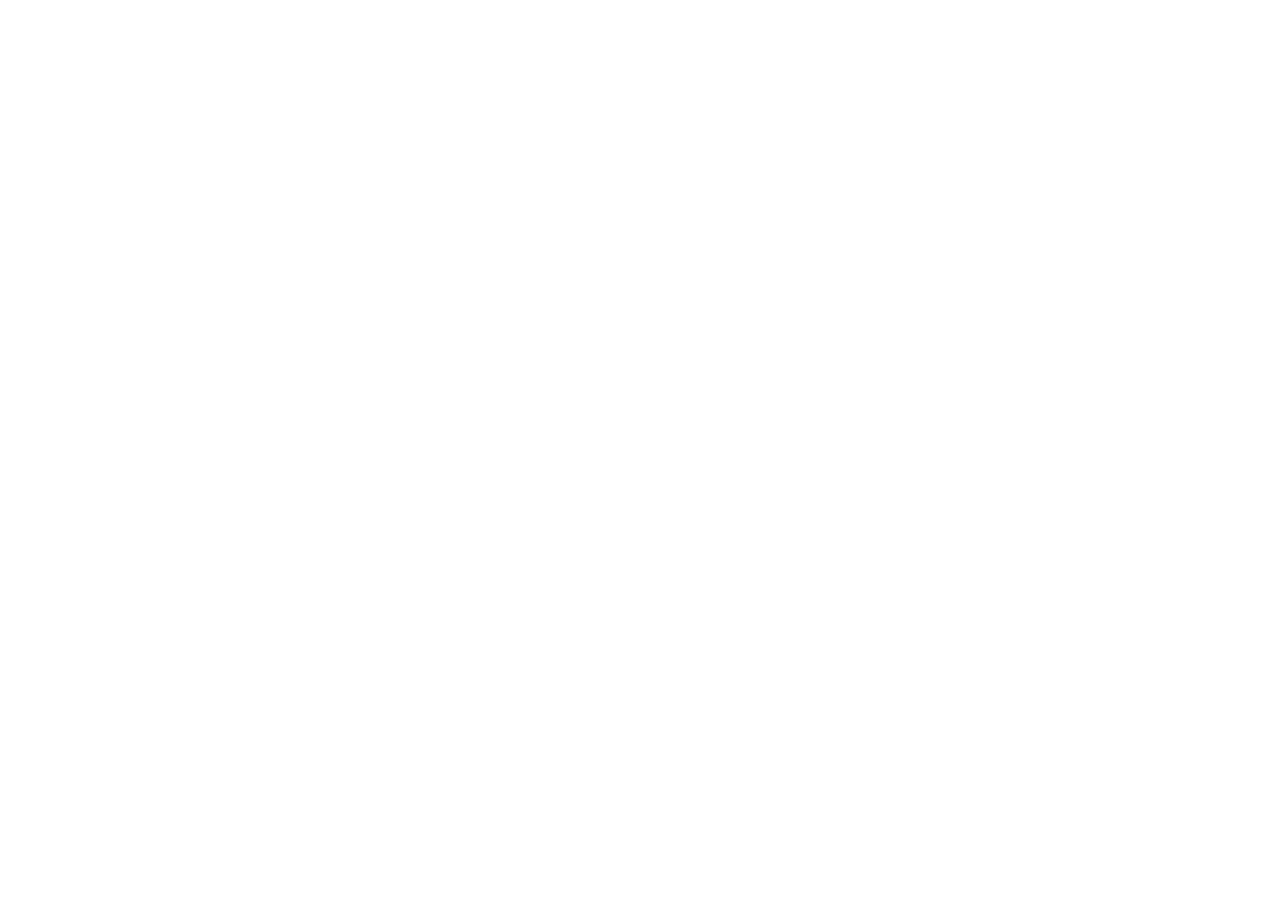
==== commit 71dbce1b: "Updates" ====
--- a/index.html
+++ b/index.html
@@ -5,8 +5,8 @@
     <meta name="viewport" content="width=device-width, initial-scale=1, user-scalable=no"/>
     <meta name="theme-color" content="#000000"/>
     <title>Telegram Mini App</title>
-    <script type="module" crossorigin src="/assets/index-D-DEs6H0.js"></script>
-    <link rel="stylesheet" crossorigin href="/assets/index-EFllK6Ol.css">
+    <script type="module" crossorigin src="/ProgressPulse/assets/index-DAsMq0tt.js"></script>
+    <link rel="stylesheet" crossorigin href="/ProgressPulse/assets/index-DlKNE0kg.css">
   </head>
   <body>
     <noscript>You need to enable JavaScript to run this app.</noscript>
